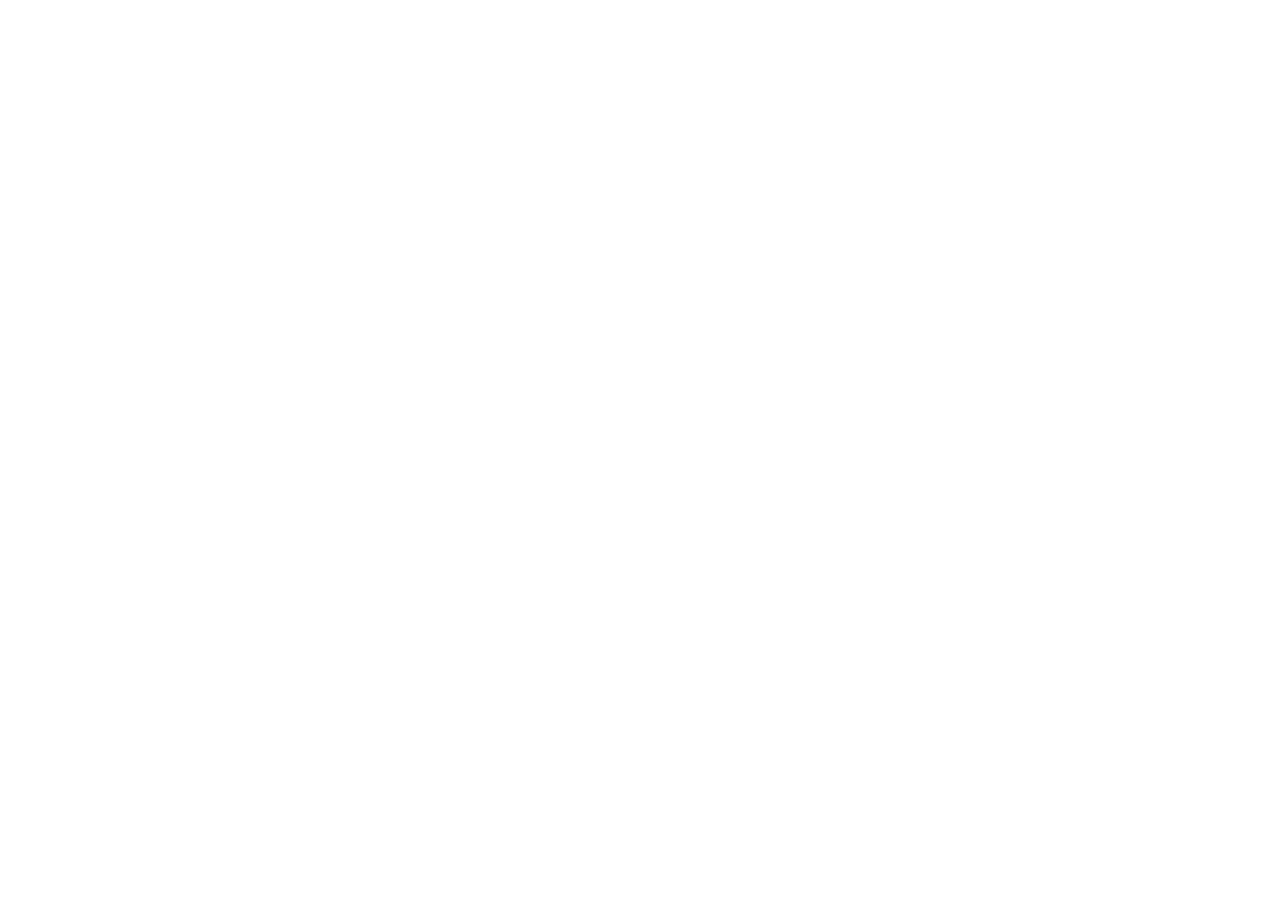
==== html/Home.html @ b628d6f0 "git log" ====
<!DOCTYPE html>
<html lang="en">
<head>
    <meta charset="UTF-8">
    <meta http-equiv="X-UA-Compatible" content="IE=edge">
    <meta name="viewport" content="width=device-width, initial-scale=1.0">
    <title>Rex stor </title>
    <link href="https://cdn.jsdelivr.net/npm/bootstrap@5.3.0-alpha3/dist/css/bootstrap.min.css" rel="stylesheet" integrity="sha384-KK94CHFLLe+nY2dmCWGMq91rCGa5gtU4mk92HdvYe+M/SXH301p5ILy+dN9+nJOZ" crossorigin="anonymous">
</head>
<body>
  
    <script src="https://cdn.jsdelivr.net/npm/bootstrap@5.3.0-alpha3/dist/js/bootstrap.bundle.min.js" integrity="sha384-ENjdO4Dr2bkBIFxQpeoTz1HIcje39Wm4jDKdf19U8gI4ddQ3GYNS7NTKfAdVQSZe" crossorigin="anonymous"></script>
    
</body>
</html>
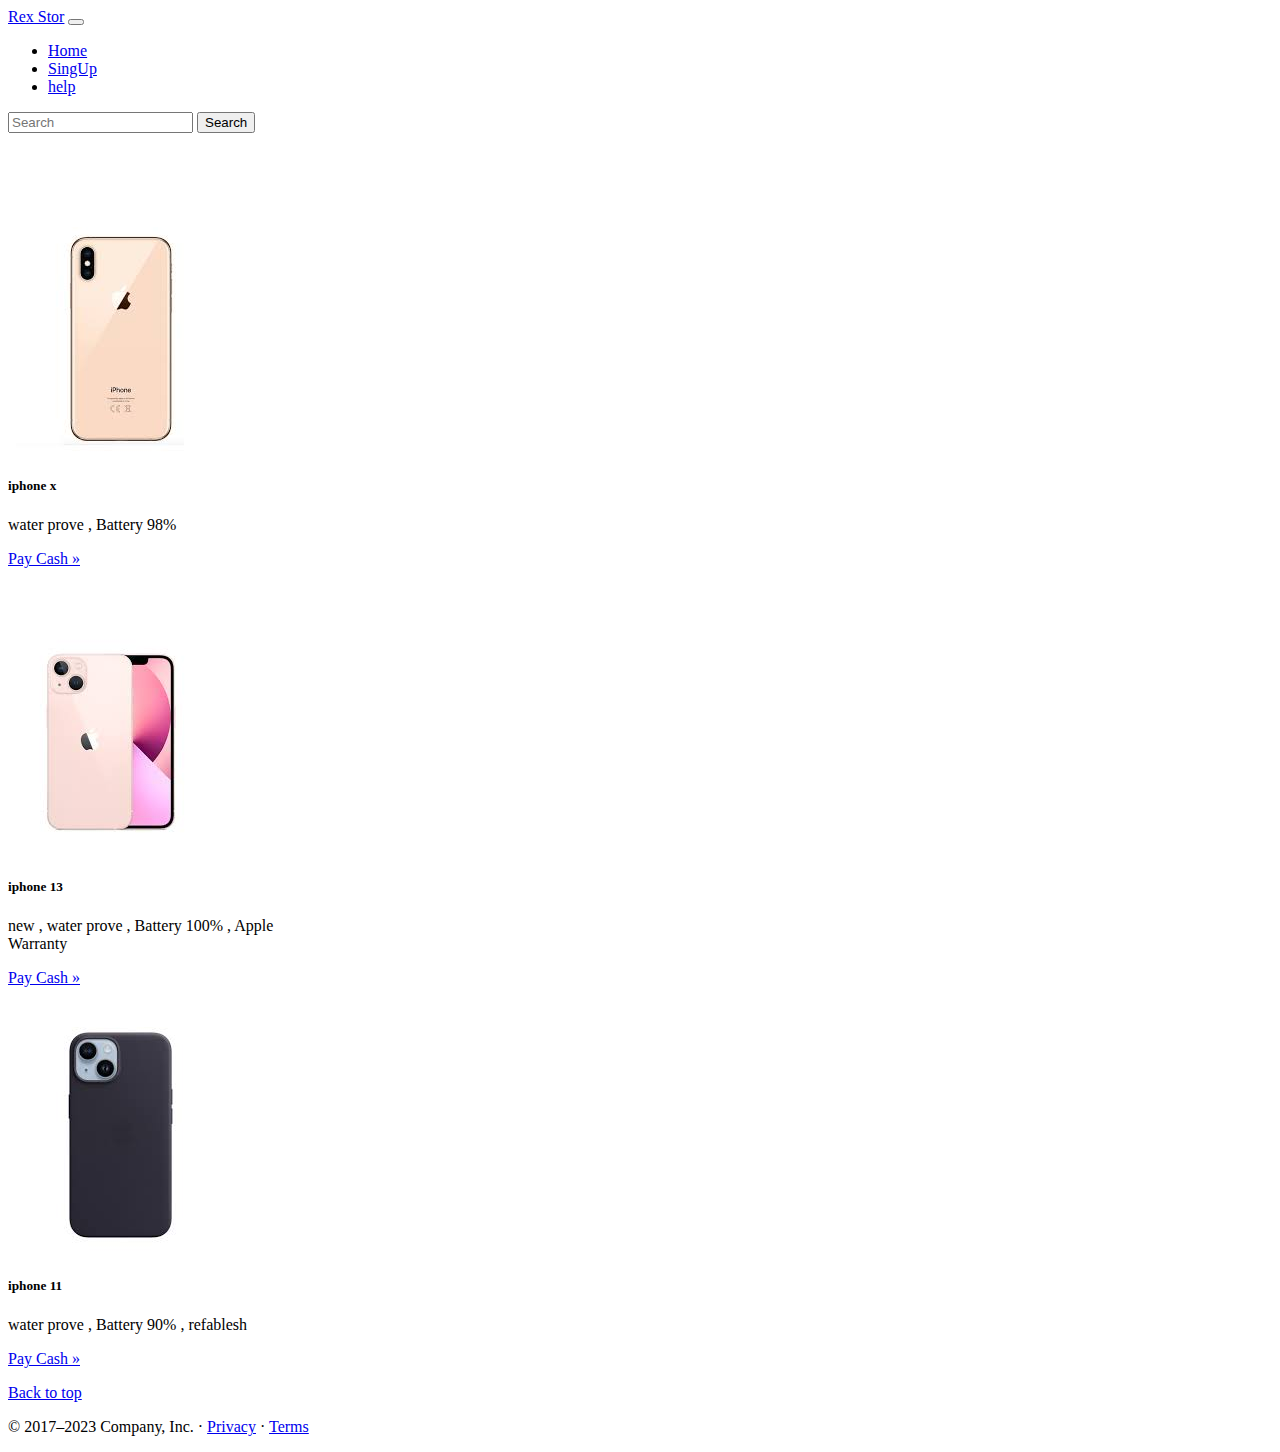
==== commit d573cc7b: "test project" ====
--- a/html/Home.html
+++ b/html/Home.html
@@ -8,9 +8,101 @@
     <link href="https://cdn.jsdelivr.net/npm/bootstrap@5.3.0-alpha3/dist/css/bootstrap.min.css" rel="stylesheet" integrity="sha384-KK94CHFLLe+nY2dmCWGMq91rCGa5gtU4mk92HdvYe+M/SXH301p5ILy+dN9+nJOZ" crossorigin="anonymous">
 </head>
 <body>
+    <div class="container">
+    <header data-bs-theme="dark">
+    <nav class="navbar navbar-expand-md navbar-dark fixed-top bg-dark">
+        <div class="container-fluid">
+          <a class="navbar-brand" href="#">Rex Stor</a>
+          <button class="navbar-toggler" type="button" data-bs-toggle="collapse" data-bs-target="#navbarCollapse" aria-controls="navbarCollapse" aria-expanded="false" aria-label="Toggle navigation">
+            <span class="navbar-toggler-icon"></span>
+          </button>
+          <div class="collapse navbar-collapse" id="navbarCollapse">
+            <ul class="navbar-nav me-auto mb-2 mb-md-0">
+              <li class="nav-item">
+                <a class="nav-link active" aria-current="page" href="Home.html">Home</a>
+              </li>
+              <li class="nav-item">
+                <a class="nav-link" href="singin.html">SingUp</a>
+              </li>
+              <li class="nav-item">
+                <a class="nav-link" href="#">help</a>
+              </li>
+            </ul>
+            <form class="d-flex" role="search">
+              <input class="form-control me-2" type="search" placeholder="Search" aria-label="Search">
+              <button class="btn btn-outline-success" type="submit">Search</button>
+            </form>
+          </div>
+        </div>
+      </nav>
+    </header>
+</div>
+   <main>
+    <div class="container">
+        
+        <div class="col-md-4">
+            <div class="row-lg-2">  
+               <svg class="bd-placeholder-img rounded-circle" width="90" height="90" rect width="100%" height="100%" fill="var(--bs-secondary-color)"></svg>   
+    <div class="card" style="width: 18rem;">
+        <img src="/img/apple x .jpg" class="card-img-top" alt="...">
+        <div class="card-body">
+          <h5 class="card-title">iphone x</h5>
+          <p class="card-text">water prove , Battery 98% </p>
+          <p><a class="btn btn-secondary" href="PayCash.html">Pay Cash &raquo;</a></p>
+        </div>
+    
+        </div>
+      </div>
+    </div>
+    <div class="row">
+        <div class="col-lg-4">
+            
+                <svg class="bd-placeholder-img rounded-circle" width="30" height="20" rect width="100%" height="100%" fill="var(--bs-secondary-color)"></svg>
+               
+      <div class="card" style="width: 18rem;">
+        <img src="/img/iphone 13.jpg" class="card-img-top" alt="...">
+        <div class="card-body">
+          <h5 class="card-title">iphone 13</h5>
+          <p class="card-text"> new , water prove , Battery 100% , Apple Warranty </p>
+          <p><a class="btn btn-secondary" href="PayCash.html">Pay Cash &raquo;</a></p>
+        </div>
+
+      </div>
+      </div>
+
+
+
+  <div class="col">
+            <div class="row-lg-4">
+          <div class="row-lg-0">
+            <svg class="bd-placeholder-img rounded-circle" width="30" height="20" rect width="100%" height="100%" fill="var(--bs-secondary-color)"></svg>
+      <div class="card" style="width: 18rem;">
+        <img src="/img/apple 11.jpg" class="card-img-top" alt="...">
+        <div class="card-body">
+          <h5 class="card-title">iphone 11</h5>
+          <p class="card-text">water prove , Battery 90% , refablesh </p>
+          <p><a class="btn btn-secondary" href="PayCash.html">Pay Cash &raquo;</a></p>
+        </div>
+
+  </div>
+
+      </div>
+      </div>
+    </div>
   
-    <script src="https://cdn.jsdelivr.net/npm/bootstrap@5.3.0-alpha3/dist/js/bootstrap.bundle.min.js" integrity="sha384-ENjdO4Dr2bkBIFxQpeoTz1HIcje39Wm4jDKdf19U8gI4ddQ3GYNS7NTKfAdVQSZe" crossorigin="anonymous"></script>
-    
+</div>
+
+
+
+
+
+    <footer class="container">
+        <p class="float-end"><a href="#">Back to top</a></p>
+        <p>&copy; 2017–2023 Company, Inc. &middot; <a href="#">Privacy</a> &middot; <a href="#">Terms</a></p>
+      </footer>
+   </main>
+
+      <script src="https://cdn.jsdelivr.net/npm/bootstrap@5.3.0-alpha3/dist/js/bootstrap.bundle.min.js" integrity="sha384-ENjdO4Dr2bkBIFxQpeoTz1HIcje39Wm4jDKdf19U8gI4ddQ3GYNS7NTKfAdVQSZe" crossorigin="anonymous"></script>
 </body>
 </html>
  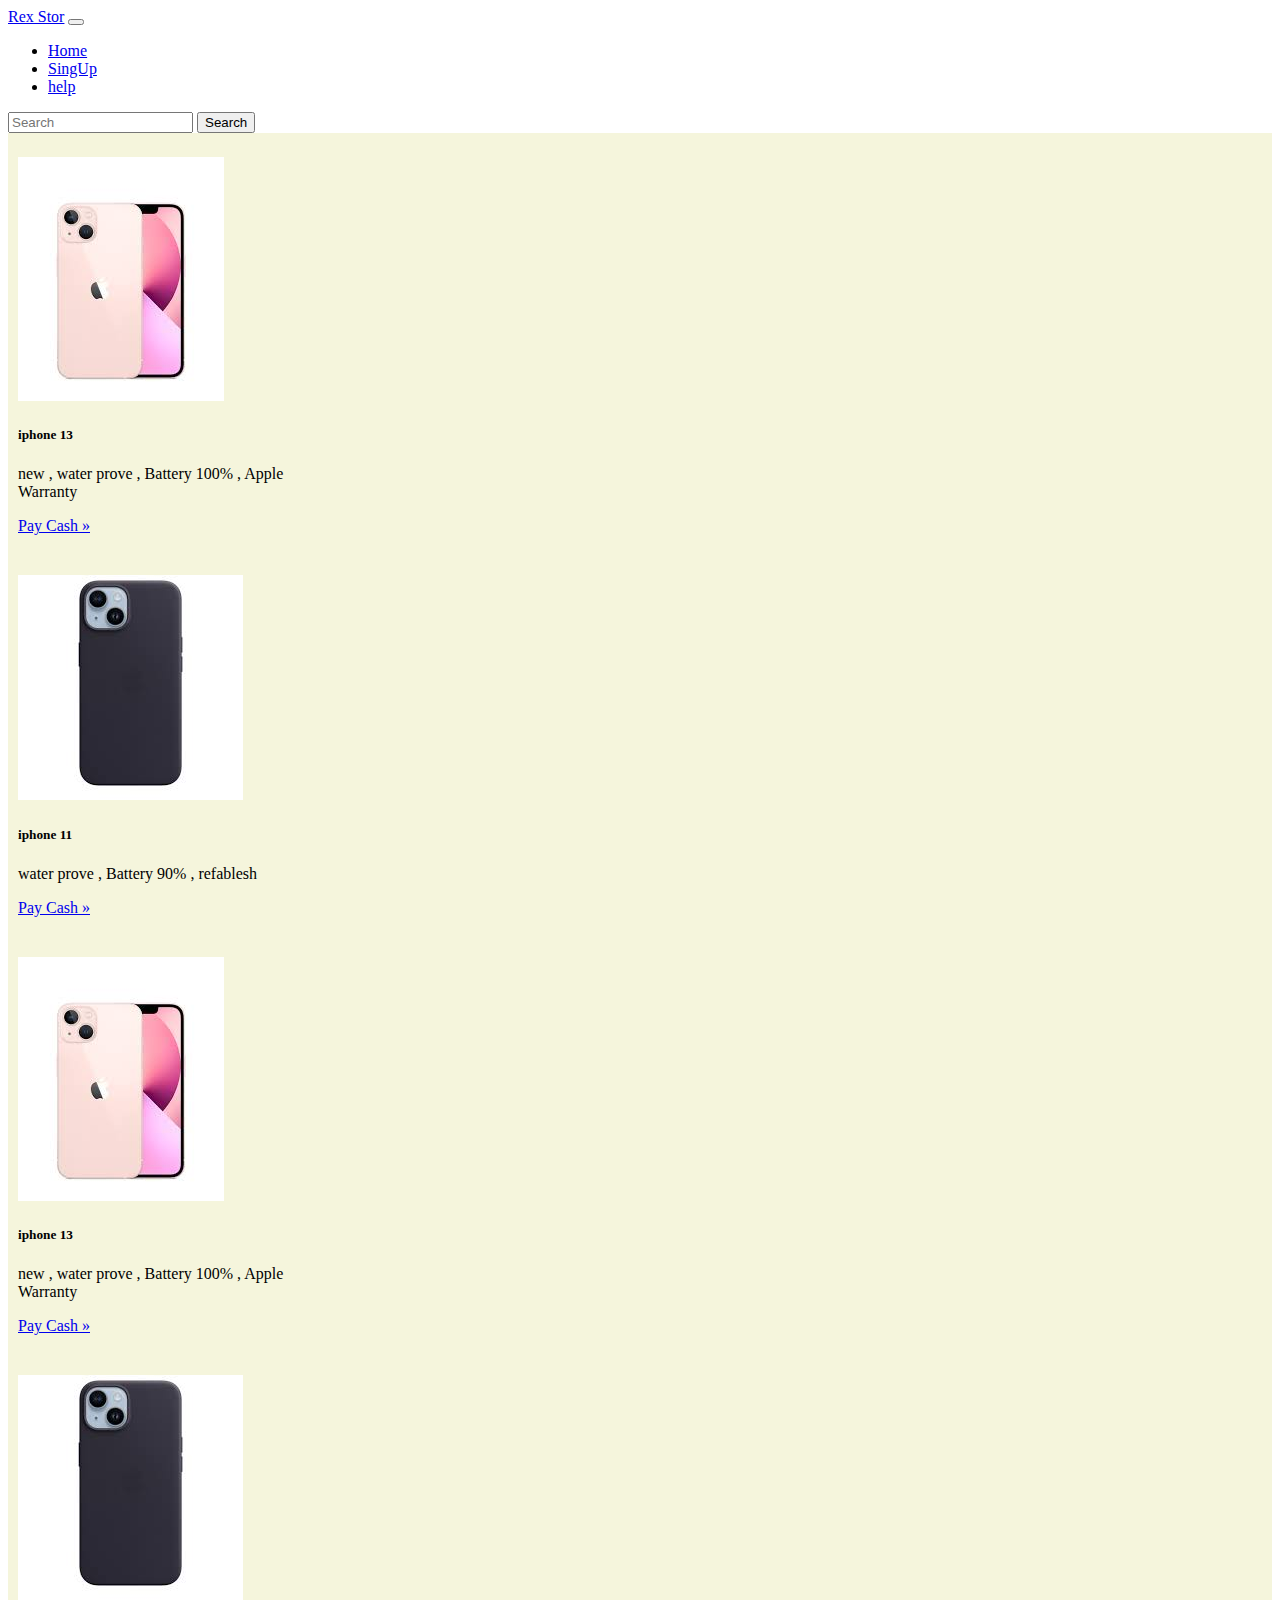
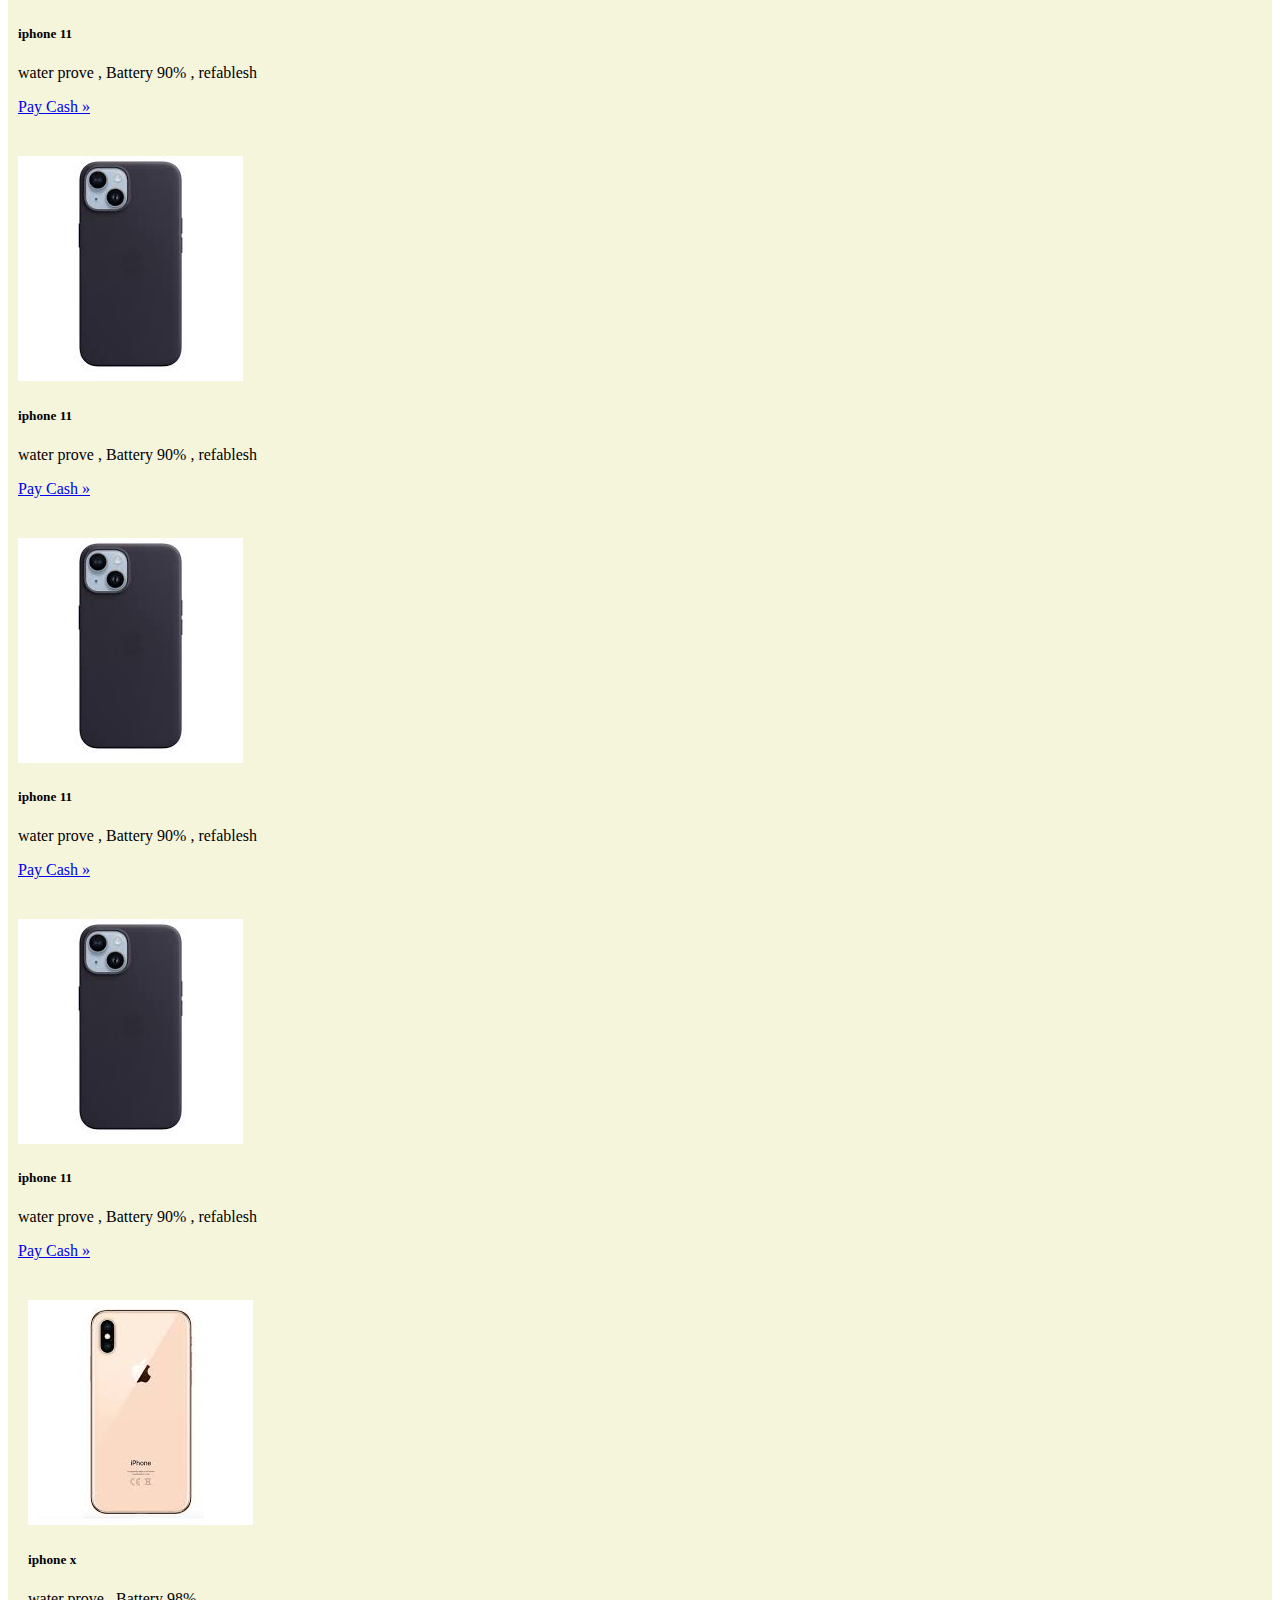
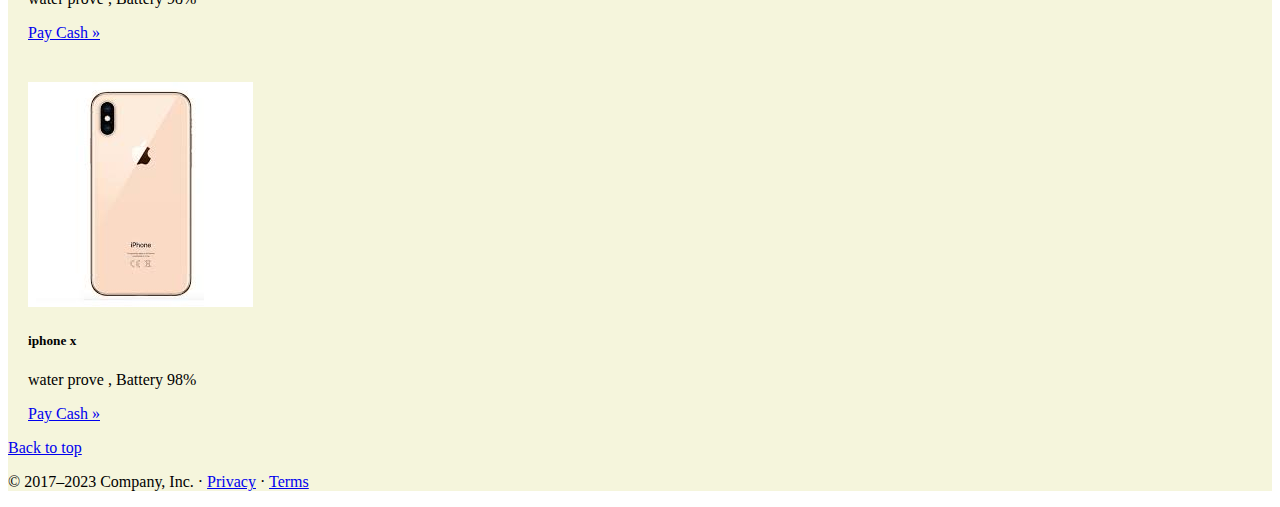
==== commit b7dcd08e: "finally statment" ====
--- a/html/Home.html
+++ b/html/Home.html
@@ -38,27 +38,13 @@
     </header>
 </div>
    <main>
-    <div class="container">
-        
-        <div class="col-md-4">
-            <div class="row-lg-2">  
-               <svg class="bd-placeholder-img rounded-circle" width="90" height="90" rect width="100%" height="100%" fill="var(--bs-secondary-color)"></svg>   
-    <div class="card" style="width: 18rem;">
-        <img src="/img/apple x .jpg" class="card-img-top" alt="...">
-        <div class="card-body">
-          <h5 class="card-title">iphone x</h5>
-          <p class="card-text">water prove , Battery 98% </p>
-          <p><a class="btn btn-secondary" href="PayCash.html">Pay Cash &raquo;</a></p>
-        </div>
-    
-        </div>
-      </div>
-    </div>
-    <div class="row">
-        <div class="col-lg-4">
-            
-                <svg class="bd-placeholder-img rounded-circle" width="30" height="20" rect width="100%" height="100%" fill="var(--bs-secondary-color)"></svg>
-               
+    <div class="container" style="background-color: beige;">
+
+        <div class="row">
+
+            <div class="col-lg-4" style=padding-left:10px;>
+                <svg class="bd-placeholder-img rounded-circle" width="9" height="20" rect width="100%" height="100%" fill="var(--bs-secondary-color)"></svg>
+
       <div class="card" style="width: 18rem;">
         <img src="/img/iphone 13.jpg" class="card-img-top" alt="...">
         <div class="card-body">
@@ -66,35 +52,142 @@
           <p class="card-text"> new , water prove , Battery 100% , Apple Warranty </p>
           <p><a class="btn btn-secondary" href="PayCash.html">Pay Cash &raquo;</a></p>
         </div>
-
       </div>
-      </div>
-
-
-
-  <div class="col">
-            <div class="row-lg-4">
-          <div class="row-lg-0">
-            <svg class="bd-placeholder-img rounded-circle" width="30" height="20" rect width="100%" height="100%" fill="var(--bs-secondary-color)"></svg>
-      <div class="card" style="width: 18rem;">
-        <img src="/img/apple 11.jpg" class="card-img-top" alt="...">
-        <div class="card-body">
-          <h5 class="card-title">iphone 11</h5>
-          <p class="card-text">water prove , Battery 90% , refablesh </p>
-          <p><a class="btn btn-secondary" href="PayCash.html">Pay Cash &raquo;</a></p>
-        </div>
-
-  </div>
-
-      </div>
-      </div>
+            </div>
+
+            <div class="col-lg-4" style= padding-left:10px;>
+                <svg class="bd-placeholder-img rounded-circle" width="9" height="20" rect width="100%" height="100%" fill="var(--bs-secondary-color)"></svg>
+                <div class="card" style="width: 18rem;">
+                  <img src="/img/apple 11.jpg" class="card-img-top" alt="...">
+                  <div class="card-body">
+                    <h5 class="card-title">iphone 11</h5>
+                    <p class="card-text">water prove , Battery 90% , refablesh </p>
+                    <p><a class="btn btn-secondary" href="PayCash.html">Pay Cash &raquo;</a></p>
+                  </div>
+          
+            </div>
+          
+                </div>
+
+                <div class="col-lg-4" style=padding-left:10px;>
+                    <svg class="bd-placeholder-img rounded-circle" width="9" height="20" rect width="100%" height="100%" fill="var(--bs-secondary-color)"></svg>
+    
+          <div class="card" style="width: 18rem;">
+            <img src="/img/iphone 13.jpg" class="card-img-top" alt="...">
+            <div class="card-body">
+              <h5 class="card-title">iphone 13</h5>
+              <p class="card-text"> new , water prove , Battery 100% , Apple Warranty </p>
+              <p><a class="btn btn-secondary" href="PayCash.html">Pay Cash &raquo;</a></p>
+            </div>
+          </div>
+                </div>
+
+                <div class="col-lg-4" style= padding-left:10px;>
+                    <svg class="bd-placeholder-img rounded-circle" width="9" height="20" rect width="100%" height="100%" fill="var(--bs-secondary-color)"></svg>
+                    <div class="card" style="width: 18rem;">
+                      <img src="/img/apple 11.jpg" class="card-img-top" alt="...">
+                      <div class="card-body">
+                        <h5 class="card-title">iphone 11</h5>
+                        <p class="card-text">water prove , Battery 90% , refablesh </p>
+                        <p><a class="btn btn-secondary" href="PayCash.html">Pay Cash &raquo;</a></p>
+                      </div>
+              
+                </div>
+              
+                    </div>
+
+
+
+                    <div class="col-lg-4" style= padding-left:10px;>
+                        <svg class="bd-placeholder-img rounded-circle" width="9" height="20" rect width="100%" height="100%" fill="var(--bs-secondary-color)"></svg>
+                        <div class="card" style="width: 18rem;">
+                          <img src="/img/apple 11.jpg" class="card-img-top" alt="...">
+                          <div class="card-body">
+                            <h5 class="card-title">iphone 11</h5>
+                            <p class="card-text">water prove , Battery 90% , refablesh </p>
+                            <p><a class="btn btn-secondary" href="PayCash.html">Pay Cash &raquo;</a></p>
+                          </div>
+                  
+                    </div>
+                  
+                        </div>
+
+
+
+                        <div class="col-lg-4" style= padding-left:10px;>
+                            <svg class="bd-placeholder-img rounded-circle" width="9" height="20" rect width="100%" height="100%" fill="var(--bs-secondary-color)"></svg>
+                            <div class="card" style="width: 18rem;">
+                              <img src="/img/apple 11.jpg" class="card-img-top" alt="...">
+                              <div class="card-body">
+                                <h5 class="card-title">iphone 11</h5>
+                                <p class="card-text">water prove , Battery 90% , refablesh </p>
+                                <p><a class="btn btn-secondary" href="PayCash.html">Pay Cash &raquo;</a></p>
+                              </div>
+                      
+                        </div>
+                      
+                            </div>
+
+
+                            <div class="col-lg-4" style= padding-left:10px;>
+                                <svg class="bd-placeholder-img rounded-circle" width="9" height="20" rect width="100%" height="100%" fill="var(--bs-secondary-color)"></svg>
+                                <div class="card" style="width: 18rem;">
+                                  <img src="/img/apple 11.jpg" class="card-img-top" alt="...">
+                                  <div class="card-body">
+                                    <h5 class="card-title">iphone 11</h5>
+                                    <p class="card-text">water prove , Battery 90% , refablesh </p>
+                                    <p><a class="btn btn-secondary" href="PayCash.html">Pay Cash &raquo;</a></p>
+                                  </div>
+                          
+                            </div>
+                          
+                                </div>
+
+
+
+
+                                
+             <div class="col-lg-4" style= padding-left:20px;>
+                <svg class="bd-placeholder-img rounded-circle" width="9" height="20" rect width="100%" height="100%" fill="var(--bs-secondary-color)"></svg>    
+             <div class="card" style="width: 19rem;">
+        <img src="/img/apple x .jpg" class="card-img-top" alt="..."> 
+        <div class="card-body"> 
+          <h5 class="card-title">iphone x</h5> 
+          <p class="card-text">water prove , Battery 98% </p> 
+          <p><a class="btn btn-secondary" href="PayCash.html">Pay Cash &raquo;</a></p> 
+        </div>
+     </div>
+        </div>
+
+
+        
+        <div class="col-lg-4" style= padding-left:20px;>
+            <svg class="bd-placeholder-img rounded-circle" width="9" height="20" rect width="100%" height="100%" fill="var(--bs-secondary-color)"></svg>   
+         <div class="card" style="width: 19rem;">
+    <img src="/img/apple x .jpg" class="card-img-top" alt="..."> 
+    <div class="card-body"> 
+      <h5 class="card-title">iphone x</h5> 
+      <p class="card-text">water prove , Battery 98% </p> 
+      <p><a class="btn btn-secondary" href="PayCash.html">Pay Cash &raquo;</a></p> 
     </div>
-  
-</div>
-
-
-
-
+ </div>
+    </div>
+
+    
+                
+
+            </div>
+        
+    
+ 
+
+        
+      
+
+      
+        
+        
+         
 
     <footer class="container">
         <p class="float-end"><a href="#">Back to top</a></p>
